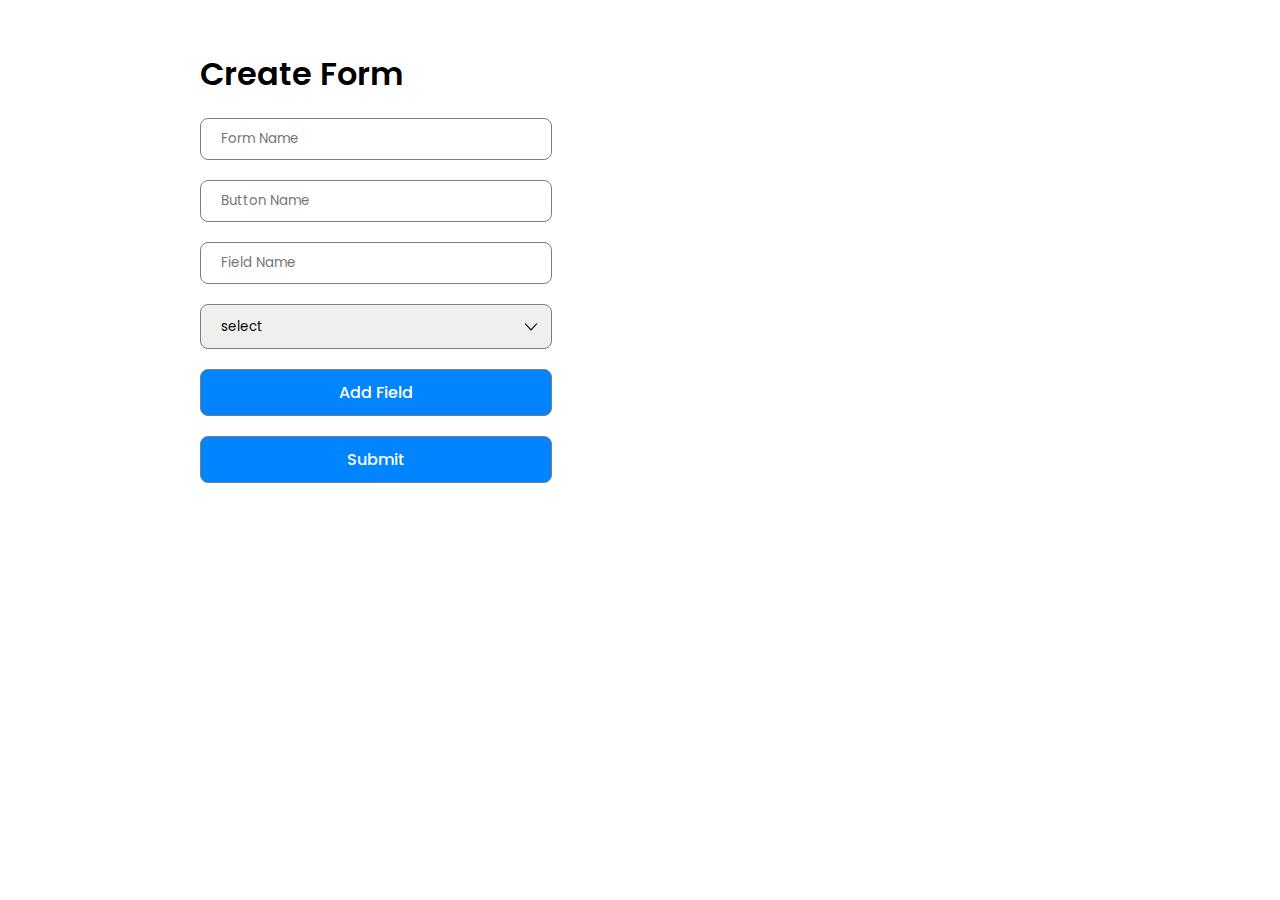
==== createform/index.html @ 3e9bda33 "first commit" ====
<!DOCTYPE html>
<html lang="en">

<head>
    <meta charset="UTF-8">
    <meta name="viewport" content="width=device-width, initial-scale=1.0">
    <title>Create Form</title>
    <link rel="preconnect" href="https://fonts.googleapis.com">
    <link rel="preconnect" href="https://fonts.gstatic.com" crossorigin>
    <link href="https://fonts.googleapis.com/css2?family=Poppins:wght@100;200;300;400;500;600;700;800;900&display=swap" rel="stylesheet">
    <link rel="stylesheet" href="form.css">
</head>

<body>
    <div class="container">
        <h1>Create Form</h1>
        <div class="formContainer">
            <div class="formCreate">
                <span class="fillformerror"></span>
                <!-- <input type="text" placeholder="Form Name" name="formName" class="formName" value="" onchange="handleChange()"> -->
                <input type="text" placeholder="Form Name" name="formName" class="formName" onchange="handleFormNameChange()">
                <input type="text" placeholder="Button Name" name="buttonName" class="buttonName" onchange="handleFormNameChange()">
                <div class="visibleForm">
                    <input type="text" placeholder="Field Name" name="fieldName" class="fieldName">
                    <select name="selectType" class="selectedType" onchange="handleSelectedChange()">
                    </select>
                    <div class="anotherForm">
                        <input type="text" name="checkRadio" class="checkRadio">
                        <button onclick="handleAddCheckRadio()"></button>
                    </div>
                    <button onclick="handleAddFields()">Add Field</button>
                </div>
                <button onclick="handleSubmit()">Submit</button>
            </div>
            <div class="formCreate">
                <h1 class="renderFormName"></h1>
                <div class="formCreate formDemo"></div>
                <button class="renderFormButton"></button>
            </div>
            <!-- <button><img src="../assets/images/triangle_up.svg" alt=""></button> -->
        </div>
    </div>
</body>
<script src="./createform.js"></script>

</html>
---- createform/form.css ----
*{
    margin: 0;
    padding: 0;
    box-sizing: border-box;
    font-family: 'Poppins', sans-serif;
}

.container{
    margin: 50px 200px;
}

h1 {
    font-size: 32px;
    font-weight: 600;
}

/* form container start */
.formContainer {
    display: grid;
    grid-template-columns: 1fr 1fr;
    gap: 20%;
}

/* form create section start */
.formCreate, .visibleForm, .anotherForm {
    display: flex;
    flex-direction: column;
    /* gap: 20px; */
}

.formCreate input, .formCreate select, .formCreate button{
    margin-bottom: 20px;
}

.formCreate input, select, button{
    padding: 10px 20px;
    border: 1px solid #7d7d7d;
    border-radius: 8px;
}

.formCreate select {
    -webkit-appearance: none !important;
    -moz-appearance: none !important;
    background-image: url([data-uri]);
    background-position: 100%;
    background-repeat: no-repeat;
    padding: 12px 20px;
    cursor: pointer;
}

.formCreate button {
    font-size: 16px;
    font-weight: 500;
    color: white;
    background-color: rgb(0, 132, 255);
    cursor: pointer;
}

.formCreate button:hover {
    background-color: rgb(0, 90, 174);
    transition: all 0.3s;
}

.fillformerror {
    font-size: medium;
    font-weight: 200px;
    margin-top: 20px;
}
/* form create section start */

/* form demo start */

/* form demo end */

.anotherForm {
    display: none;
}

/* render form and button name css starts*/

.renderFormButton {
    display: none;
}

/* render form and button name css end*/

/* form container end */
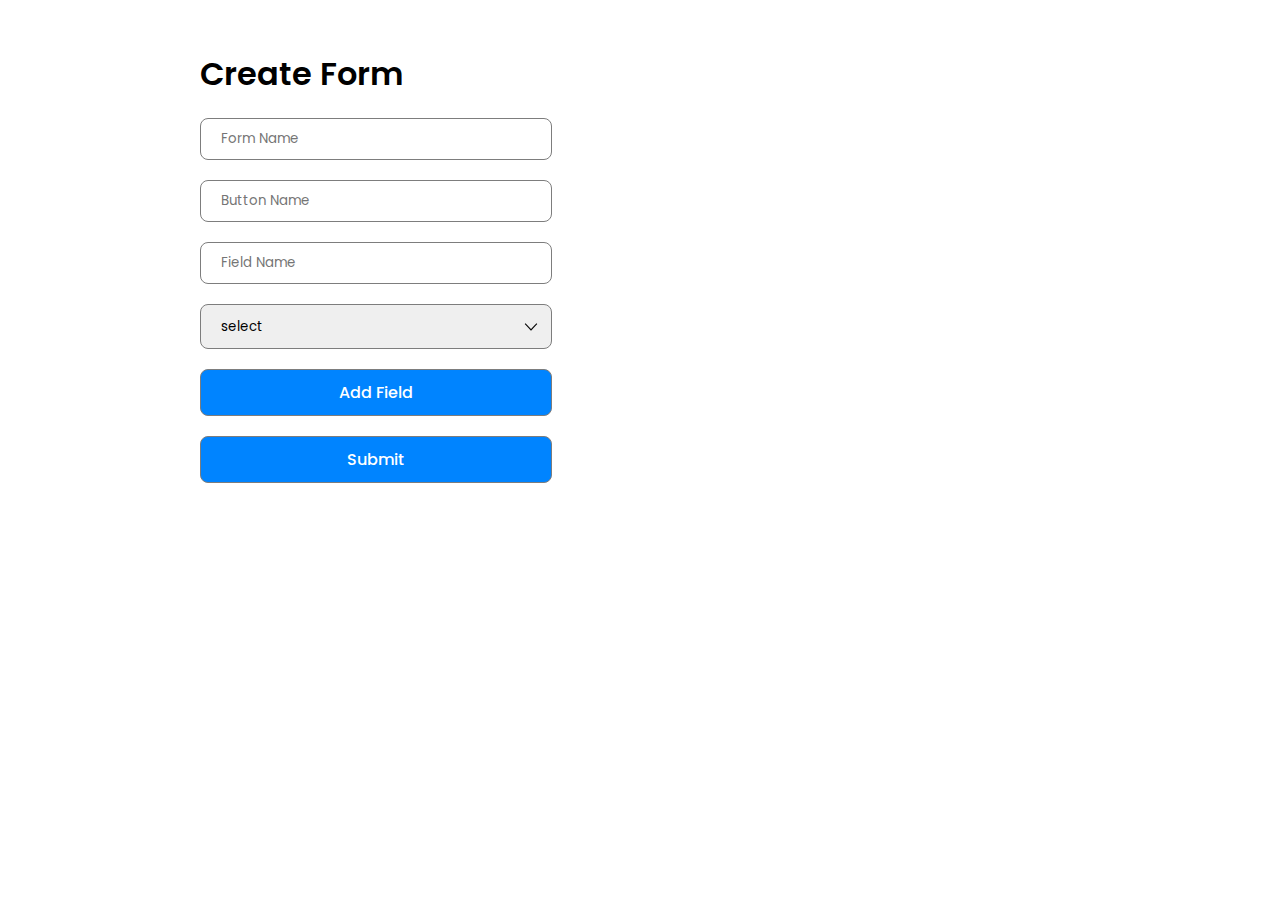
==== commit 88ada727: "Seperated modules and constants and used imports for reusability and optimization" ====
--- a/createform/index.html
+++ b/createform/index.html
@@ -18,29 +18,27 @@
             <div class="formCreate">
                 <span class="fillformerror"></span>
                 <!-- <input type="text" placeholder="Form Name" name="formName" class="formName" value="" onchange="handleChange()"> -->
-                <input type="text" placeholder="Form Name" name="formName" class="formName" onchange="handleFormNameChange()">
-                <input type="text" placeholder="Button Name" name="buttonName" class="buttonName" onchange="handleFormNameChange()">
+                <input type="text" placeholder="Form Name" name="formName" class="formName">
+                <input type="text" placeholder="Button Name" name="buttonName" class="buttonName">
                 <div class="visibleForm">
                     <input type="text" placeholder="Field Name" name="fieldName" class="fieldName">
-                    <select name="selectType" class="selectedType" onchange="handleSelectedChange()">
+                    <select name="selectType" class="selectedType">
                     </select>
                     <div class="anotherForm">
                         <input type="text" name="checkRadio" class="checkRadio">
-                        <button onclick="handleAddCheckRadio()"></button>
+                        <button class="handleAddCheckRadio"></button>
                     </div>
-                    <button onclick="handleAddFields()">Add Field</button>
+                    <button class="handleAddFields">Add Field</button>
                 </div>
-                <button onclick="handleSubmit()">Submit</button>
+                <button class="handleSubmit">Submit</button>
             </div>
             <div class="formCreate">
                 <h1 class="renderFormName"></h1>
                 <div class="formCreate formDemo"></div>
                 <button class="renderFormButton"></button>
             </div>
-            <!-- <button><img src="../assets/images/triangle_up.svg" alt=""></button> -->
         </div>
     </div>
 </body>
-<script src="./createform.js"></script>
-
+<script src="./createform.js" type="module"></script>
 </html>